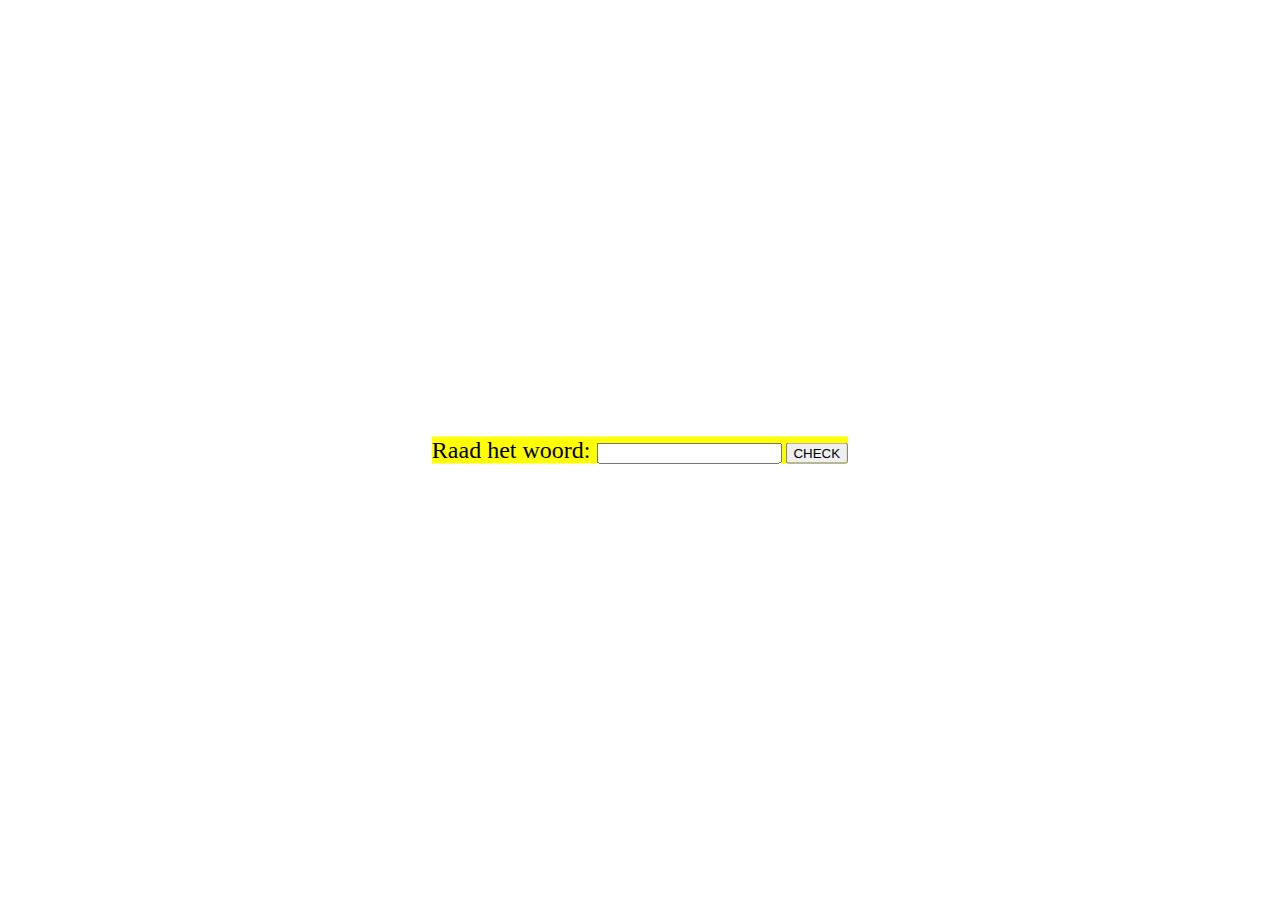
==== index.html @ 57f0a610 "Changed the styling, and changed some elements of the page" ====
<!DOCTYPE html>
<html lang="en">
	<head>
		<meta charset="UTF-8">
		<meta http-equiv="X-UA-Compatible" content="IE=edge">
		<meta name="viewport" content="width=device-width, initial-scale=1.0">
		<title>Lingo</title>

		<!-- Bootstrap -->
        <script src="https://code.jquery.com/jquery-3.6.0.min.js" integrity="sha256-/xUj+3OJU5yExlq6GSYGSHk7tPXikynS7ogEvDej/m4=" crossorigin="anonymous"></script>
		<script src="https://stackpath.bootstrapcdn.com/bootstrap/4.2.1/js/bootstrap.min.js" integrity="sha384-B0UglyR+jN6CkvvICOB2joaf5I4l3gm9GU6Hc1og6Ls7i6U/mkkaduKaBhlAXv9k" crossorigin="anonymous"></script>
		<link rel="stylesheet" href="https://stackpath.bootstrapcdn.com/bootstrap/4.2.1/css/bootstrap.min.css" integrity="sha384-GJzZqFGwb1QTTN6wy59ffF1BuGJpLSa9DkKMp0DgiMDm4iYMj70gZWKYbI706tWS" crossorigin="anonymous">
        <!-- Bootstrap -->

		<link rel="stylesheet" href="styling.css"> <!-- Own styling -->
		<script src="words_length5.js"></script> <!-- Random words  -->
		<script src="code.js" defer></script> <!-- Functionality script -->
	</head>
	<body class="bg-secondary">
		<div id="container">
			<div style="background-color: yellow;">
				<label class="mt-2" style="font-size: 150%;" for="guessed_word">Raad het woord: </label>
				<input class="ml-4 w-50" id="guessed_word" type="text">
				<input class="mt-3 mb-1 w-100" id="check" type="submit" value="CHECK">
			</div>
			<div class="bg-white px-5 py-3" id="box_div"></div>
		</div>
	</body>
</html>
---- styling.css ----
/* Center the game */
#container{
	margin: 0;
	position: absolute;
	top: 50%;
	left: 50%;
	transform: translate(-50%, -50%);
}



/* Div for all the boxes with the letters */
.guessed_word_box{
	display: flex;
}


/* Box for the letter */
button{  
	padding: 20px;
	width: 100px;
	margin: 15px;
	border: 2px solid black;
}
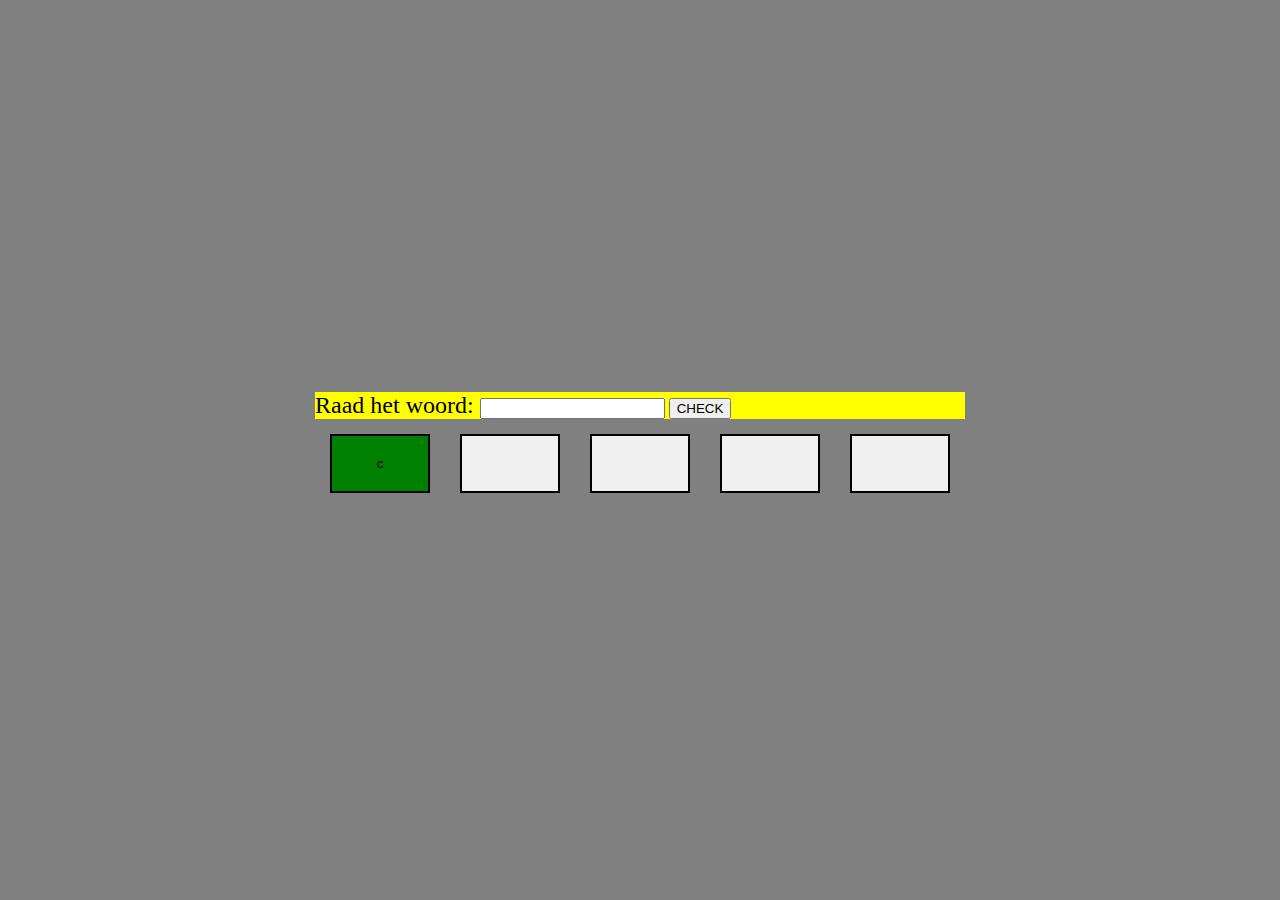
==== commit dbc5452e: "Changed styling to work with the end screen" ====
--- a/index.html
+++ b/index.html
@@ -16,7 +16,7 @@
 		<script src="words_length5.js"></script> <!-- Random words  -->
 		<script src="code.js" defer></script> <!-- Functionality script -->
 	</head>
-	<body class="bg-secondary">
+	<body style="background-color: gray;">
 		<div id="container">
 			<div style="background-color: yellow;">
 				<label class="mt-2" style="font-size: 150%;" for="guessed_word">Raad het woord: </label>
--- a/styling.css
+++ b/styling.css
@@ -1,12 +1,11 @@
-/* Center the game */
-#container{
+/* Center the game + end text when the game is over*/
+#container, h1{
 	margin: 0;
 	position: absolute;
 	top: 50%;
 	left: 50%;
 	transform: translate(-50%, -50%);
 }
-
 
 
 /* Div for all the boxes with the letters */
@@ -21,5 +20,4 @@
 	width: 100px;
 	margin: 15px;
 	border: 2px solid black;
-}
-
+}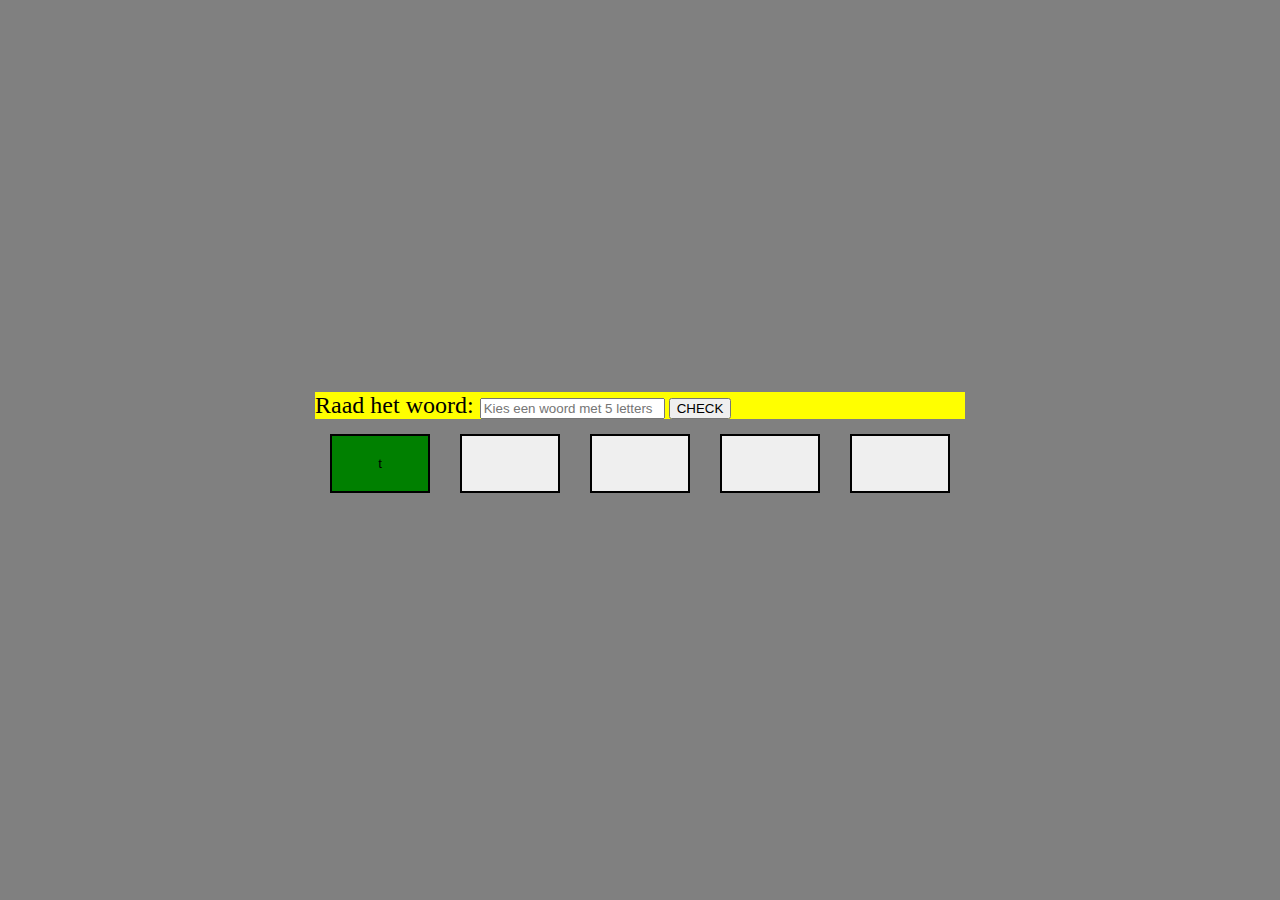
==== commit 36f03fc6: "Changed user input to lowercase characters" ====
--- a/index.html
+++ b/index.html
@@ -10,7 +10,7 @@
         <script src="https://code.jquery.com/jquery-3.6.0.min.js" integrity="sha256-/xUj+3OJU5yExlq6GSYGSHk7tPXikynS7ogEvDej/m4=" crossorigin="anonymous"></script>
 		<script src="https://stackpath.bootstrapcdn.com/bootstrap/4.2.1/js/bootstrap.min.js" integrity="sha384-B0UglyR+jN6CkvvICOB2joaf5I4l3gm9GU6Hc1og6Ls7i6U/mkkaduKaBhlAXv9k" crossorigin="anonymous"></script>
 		<link rel="stylesheet" href="https://stackpath.bootstrapcdn.com/bootstrap/4.2.1/css/bootstrap.min.css" integrity="sha384-GJzZqFGwb1QTTN6wy59ffF1BuGJpLSa9DkKMp0DgiMDm4iYMj70gZWKYbI706tWS" crossorigin="anonymous">
-        <!-- Bootstrap -->
+        <!-- /Bootstrap -->
 
 		<link rel="stylesheet" href="styling.css"> <!-- Own styling -->
 		<script src="words_length5.js"></script> <!-- Random words  -->
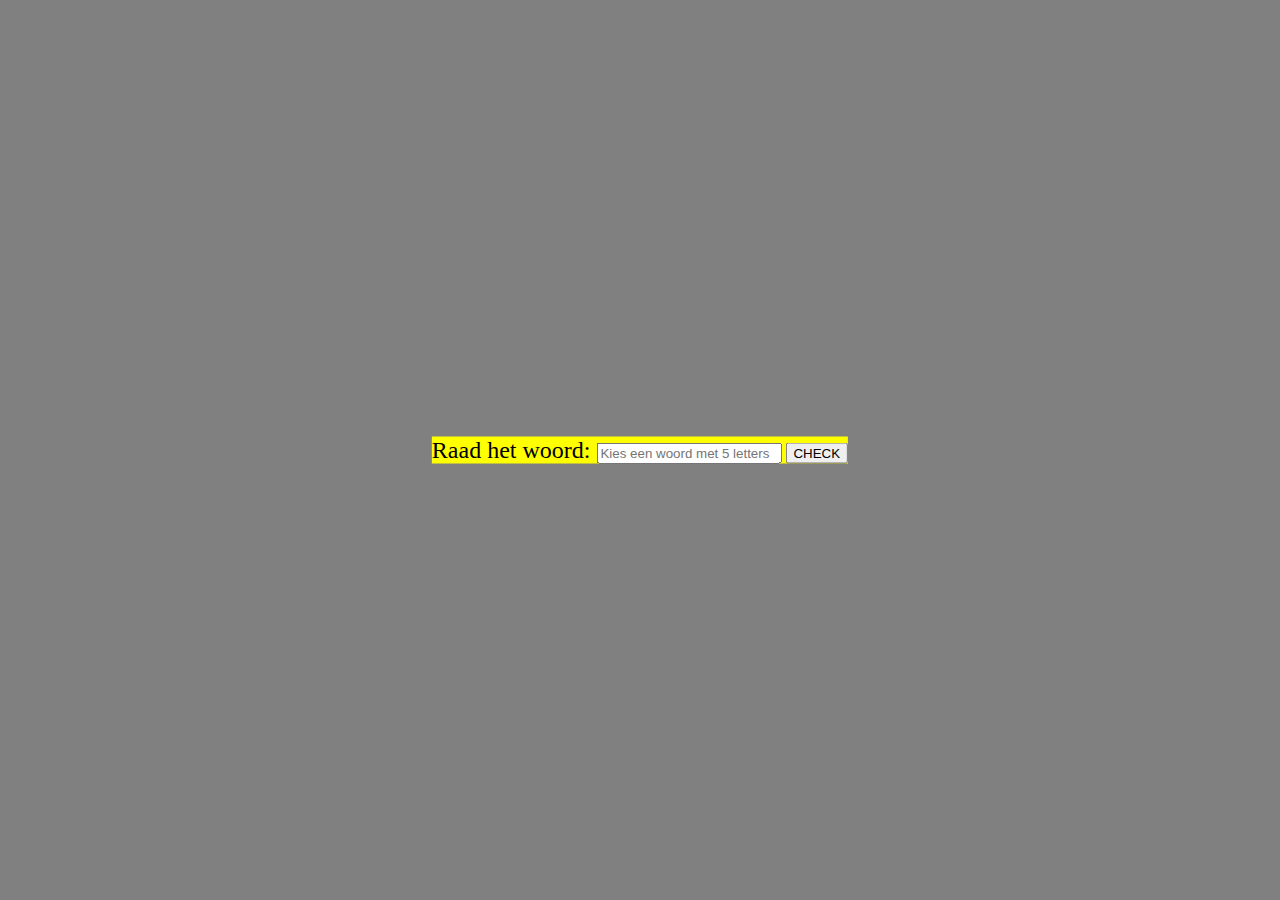
==== commit 7200fd34: "Made a new file to make the changes more clear" ====
--- a/index.html
+++ b/index.html
@@ -14,7 +14,8 @@
 
 		<link rel="stylesheet" href="styling.css"> <!-- Own styling -->
 		<script src="words_length5.js"></script> <!-- Random words  -->
-		<script src="code.js" defer></script> <!-- Functionality script -->
+		<script src="testcode.js" defer></script> <!-- Functionality script -->
+
 	</head>
 	<body style="background-color: gray;">
 		<div id="container">
--- a/styling.css
+++ b/styling.css
@@ -1,6 +1,5 @@
 /* Center the game + end text when the game is over*/
 #container, h1{
-	margin: 0;
 	position: absolute;
 	top: 50%;
 	left: 50%;
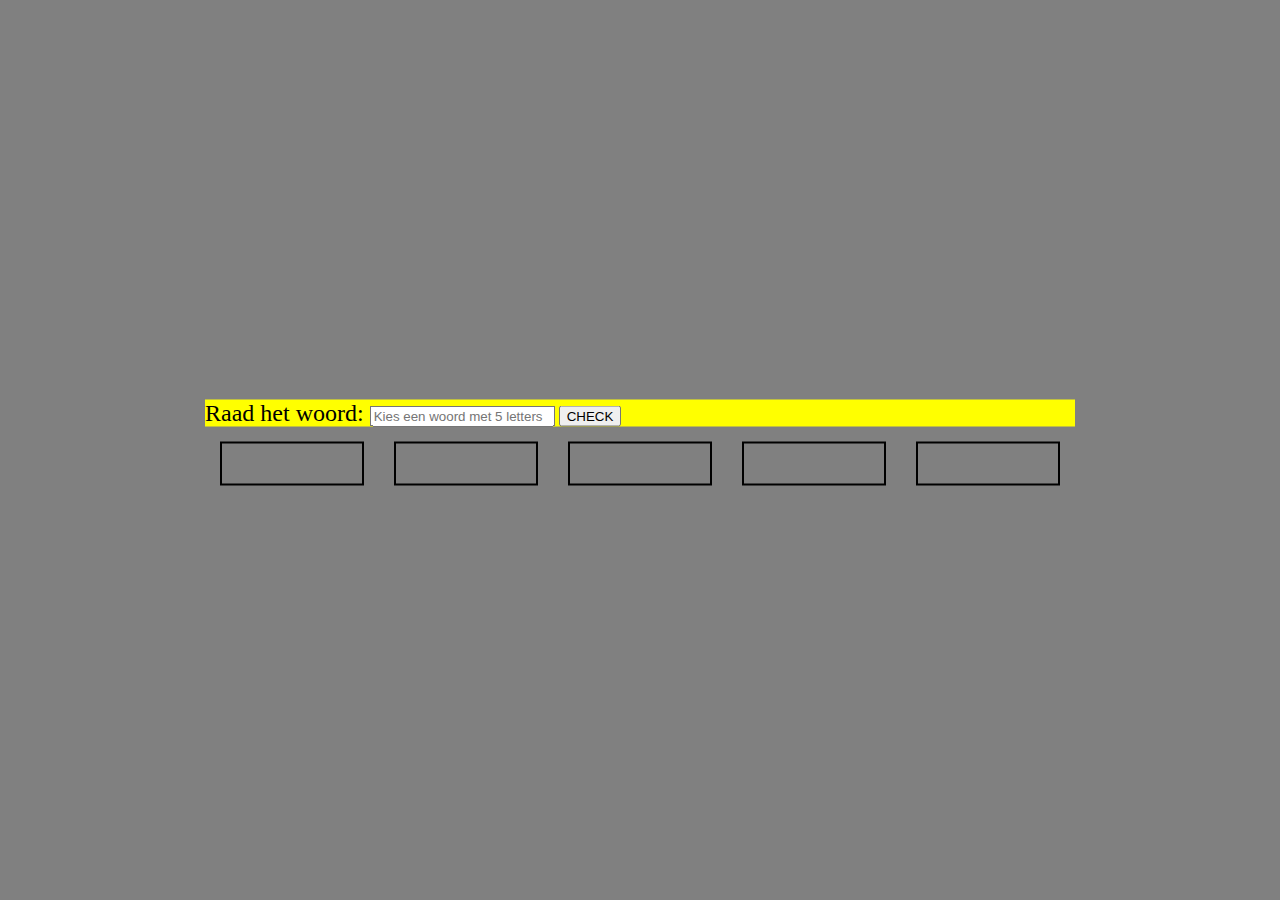
==== commit 27974fb8: "Starting functionality to add new rows" ====
--- a/index.html
+++ b/index.html
@@ -24,7 +24,7 @@
 				<input class="ml-4 w-50" id="guessed_word" type="text">
 				<input class="mt-3 mb-1 w-100" id="check" type="submit" value="CHECK">
 			</div>
-			<div class="bg-white px-5 py-3" id="box_div"></div>
+			<div class="bg-white px-5 py-3" id="game_board"></div>
 		</div>
 	</body>
 </html>--- a/styling.css
+++ b/styling.css
@@ -8,13 +8,13 @@
 
 
 /* Div for all the boxes with the letters */
-.guessed_word_box{
+.row{
 	display: flex;
 }
 
 
 /* Box for the letter */
-button{  
+.row > div{  
 	padding: 20px;
 	width: 100px;
 	margin: 15px;
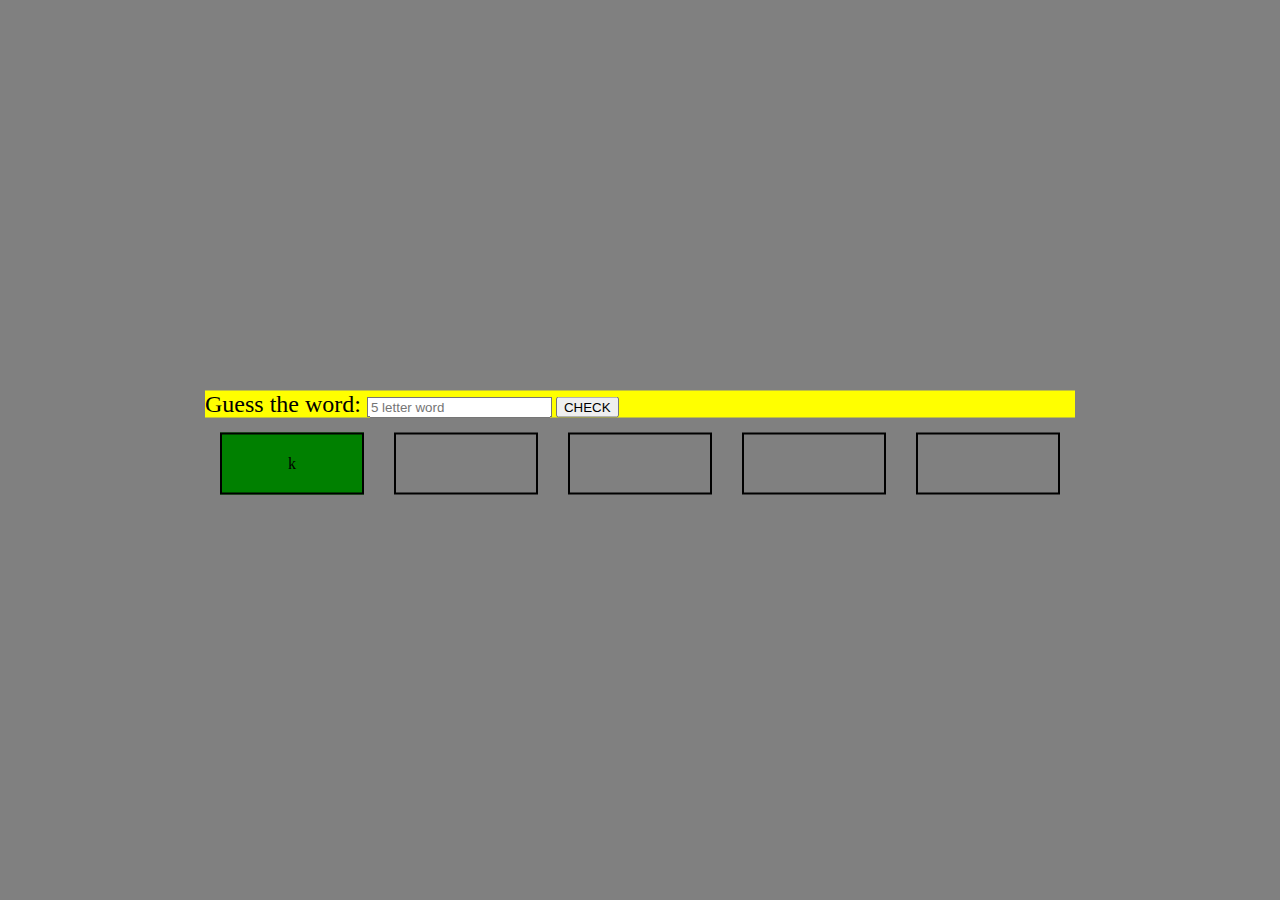
==== commit 8c381f1e: "Fixed the calculations to check the guessed letter positions" ====
--- a/index.html
+++ b/index.html
@@ -20,7 +20,7 @@
 	<body style="background-color: gray;">
 		<div id="container">
 			<div style="background-color: yellow;">
-				<label class="mt-2" style="font-size: 150%;" for="guessed_word">Raad het woord: </label>
+				<label class="mt-2" style="font-size: 150%;" for="guessed_word">Guess the word: </label>
 				<input class="ml-4 w-50" id="guessed_word" type="text">
 				<input class="mt-3 mb-1 w-100" id="check" type="submit" value="CHECK">
 			</div>
--- a/styling.css
+++ b/styling.css
@@ -1,5 +1,5 @@
 /* Center the game + end text when the game is over*/
-#container, h1{
+#container{
 	position: absolute;
 	top: 50%;
 	left: 50%;
@@ -19,4 +19,5 @@
 	width: 100px;
 	margin: 15px;
 	border: 2px solid black;
+	text-align: center;
 }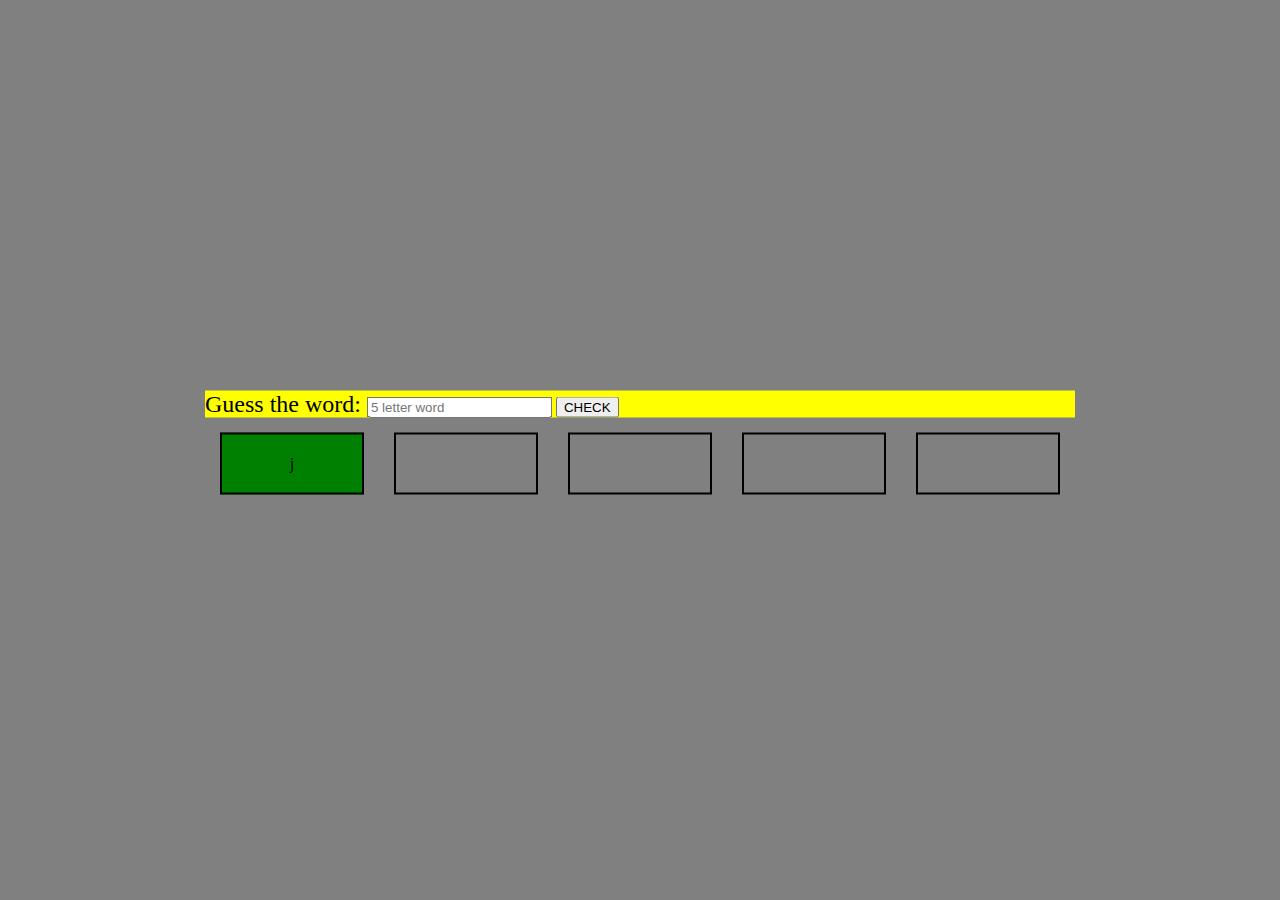
==== commit 8df21d0d: "Call the correct file inside the head" ====
--- a/index.html
+++ b/index.html
@@ -12,9 +12,9 @@
 		<link rel="stylesheet" href="https://stackpath.bootstrapcdn.com/bootstrap/4.2.1/css/bootstrap.min.css" integrity="sha384-GJzZqFGwb1QTTN6wy59ffF1BuGJpLSa9DkKMp0DgiMDm4iYMj70gZWKYbI706tWS" crossorigin="anonymous">
         <!-- /Bootstrap -->
 
-		<link rel="stylesheet" href="styling.css"> <!-- Own styling -->
+		<link rel="stylesheet" href="styling.css"> 
 		<script src="words_length5.js"></script> <!-- Random words  -->
-		<script src="testcode.js" defer></script> <!-- Functionality script -->
+		<script src="code.js" defer></script>
 
 	</head>
 	<body style="background-color: gray;">
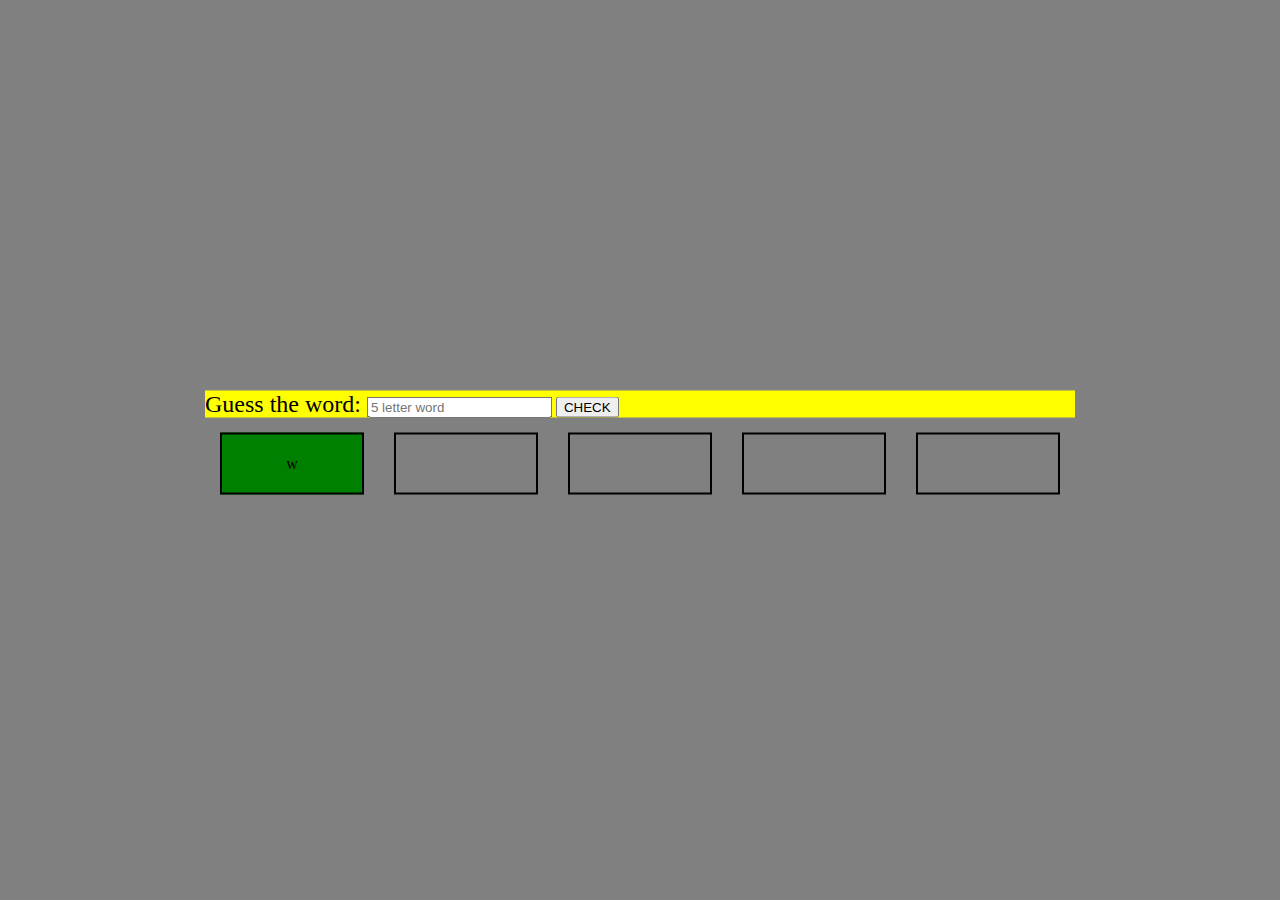
==== commit 8c20bfb9: "Update index.html" ====
--- a/index.html
+++ b/index.html
@@ -15,7 +15,6 @@
 		<link rel="stylesheet" href="styling.css"> 
 		<script src="words_length5.js"></script> <!-- Random words  -->
 		<script src="code.js" defer></script>
-
 	</head>
 	<body style="background-color: gray;">
 		<div id="container">
--- a/styling.css
+++ b/styling.css
@@ -1,4 +1,4 @@
-/* Center the game + end text when the game is over*/
+/* All elements inside the browser */
 #container{
 	position: absolute;
 	top: 50%;
@@ -7,13 +7,13 @@
 }
 
 
-/* Div for all the boxes with the letters */
+/* Row to show the letters the user guessed */
 .row{
 	display: flex;
 }
 
 
-/* Box for the letter */
+/* Div's to show the letter the user guessed */
 .row > div{  
 	padding: 20px;
 	width: 100px;
